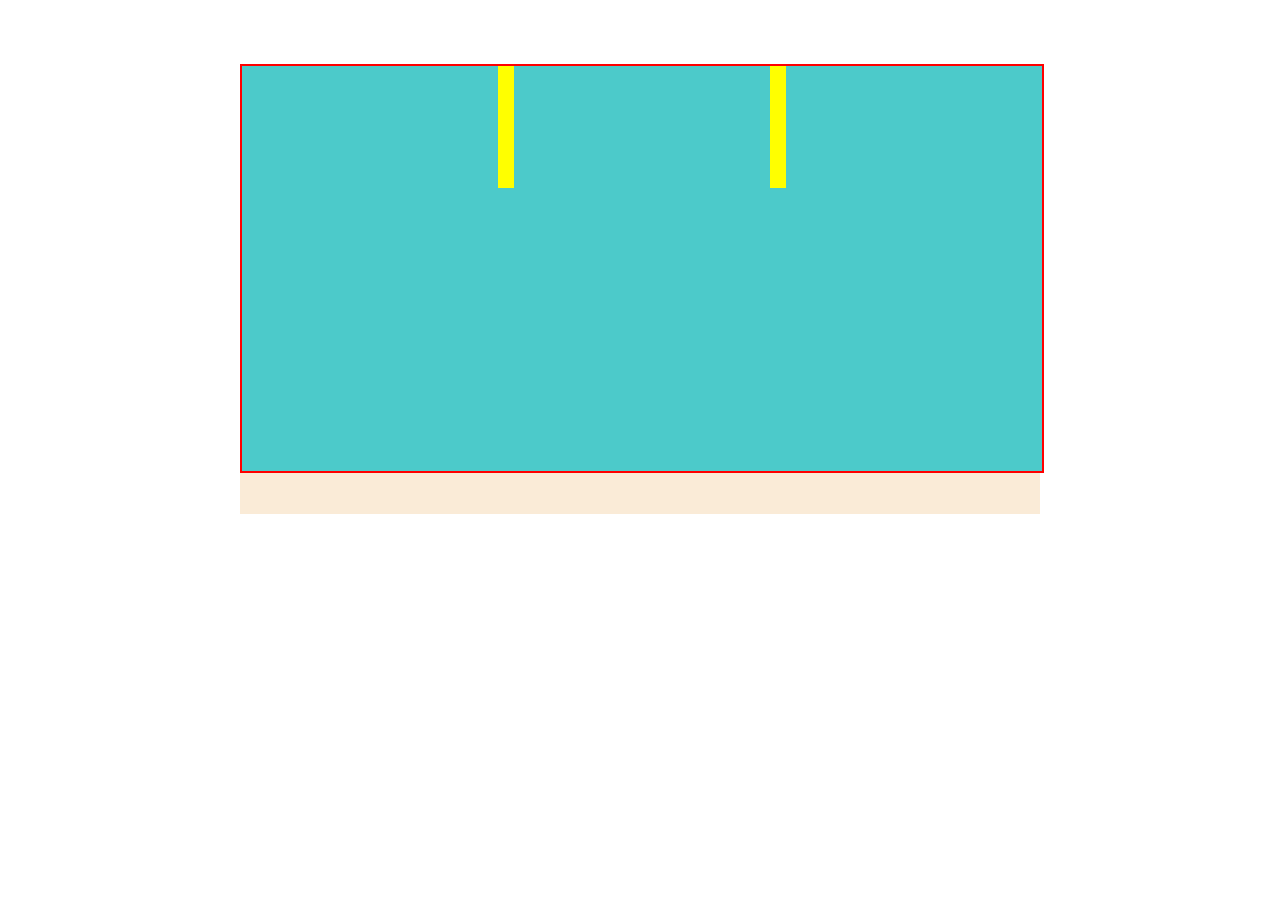
==== index.html @ b330c319 "added style" ====
<!DOCTYPE html>
<html lang="en">
<head>
  <meta charset="UTF-8">
  <meta name="viewport" content="width=device-width, initial-scale=1.0">
  <title>Document</title>
  <link rel="stylesheet" href="style.css">
</head>
<body>
  
  <div class="main-box">
    <div class="main-frame">
      <div class="top-boxes">
        <div class="teal-box"></div>
        <div class="teal-box"></div>
        <div class="teal-box"></div>
      </div>
  
      <div class="bottom-box">
        <div class="teal-box teal-big"></div>
      </div>

      <div class="triangle"></di  v>
      <div class="triangle right"></div>
    </div>

    <div class="base-box">
      <div class="green-box"></div>
    </div>
  </div>
  
</body>
</html>
---- style.css ----
*{
  margin: 0;
}
.main-box {
  display: block;
  background-color: antiquewhite;
  aspect-ratio: 16/9;
  width: 800px;
  margin: auto;
  margin-top: 5%;
}

.main-frame {
  display: flex;
  position: relative;
  flex-direction: column;
  justify-content: space-evenly;
  /* background-color: aquamarine; */
  border: 2px solid red;
  height: 90%;
  width: 100%;
}

.top-boxes {
  display: flex;
  justify-content: space-between;
  height: 30%;
  width: 100%;
  background-color: yellow;
  align-items: center;
}

.bottom-box {
  width: 100%;
  height: 70%; 
  background-color: coral;
}

.teal-box {
  background-color: rgb(76, 202, 202);
  color: teal;
  width: 32%;
  height: 100%;
}

.teal-big {
  width: 100%;
  /* height: 100%; */
}

/* .base-box {
  /* background-color: chartreuse; */
  height: 4%;
  padding-top: 1%;
} */

/* .green-box {
  background-color: rgb(188, 233, 121);
  height: 80%;
  width: 100%;
} */

/* .triangle {
  position: absolute;

  width: 0;
  height: 0;
  border-left: 50px solid transparent;
  border-right: 50px solid transparent;

  border-bottom: 50px solid green;
}

@media (max-width: 700px) {
  .main-box {
    width: 600px;
    margin: auto;
  }
} */
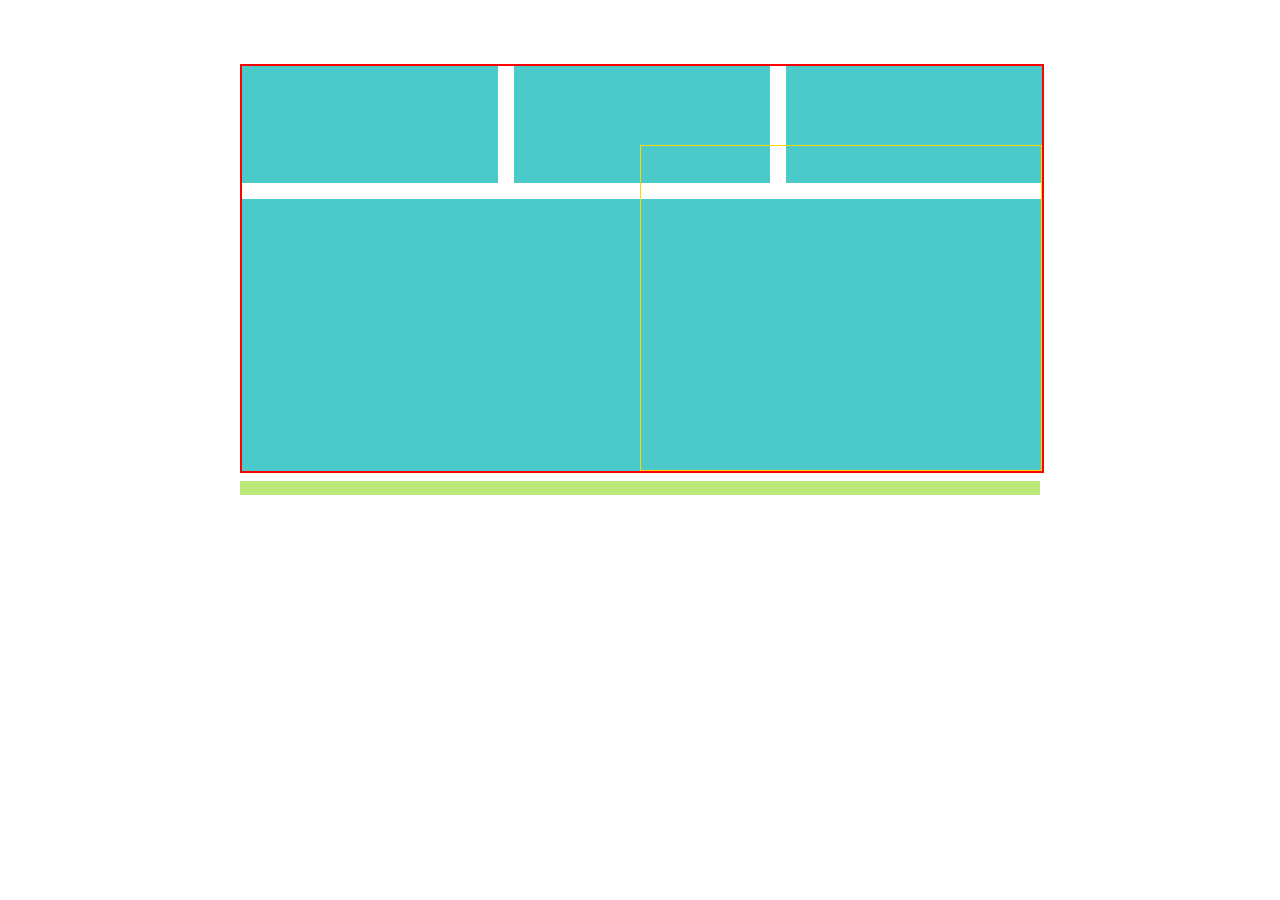
==== commit 83bd4e63: "fixed some styling errors" ====
--- a/index.html
+++ b/index.html
@@ -20,8 +20,12 @@
         <div class="teal-box teal-big"></div>
       </div>
 
-      <div class="triangle"></di  v>
-      <div class="triangle right"></div>
+      <div class="tree-box">
+        <section>
+          <div class="tri-l"></div>
+          <div class="tri-r"></div>
+        </section>
+      </div>
     </div>
 
     <div class="base-box">
--- a/style.css
+++ b/style.css
@@ -3,7 +3,7 @@
 }
 .main-box {
   display: block;
-  background-color: antiquewhite;
+  /* background-color: antiquewhite; */
   aspect-ratio: 16/9;
   width: 800px;
   margin: auto;
@@ -26,14 +26,15 @@
   justify-content: space-between;
   height: 30%;
   width: 100%;
-  background-color: yellow;
+  /* background-color: yellow; */
   align-items: center;
 }
 
 .bottom-box {
   width: 100%;
   height: 70%; 
-  background-color: coral;
+  /* background-color: coral; */
+  margin-top: 2%;
 }
 
 .teal-box {
@@ -48,17 +49,37 @@
   /* height: 100%; */
 }
 
-/* .base-box {
+.base-box {
   /* background-color: chartreuse; */
   height: 4%;
+  width: 100%;
   padding-top: 1%;
-} */
+}
 
-/* .green-box {
+.green-box {
   background-color: rgb(188, 233, 121);
   height: 80%;
   width: 100%;
-} */
+}
+
+.tree-box {
+  position: absolute;
+  right: 0;
+  bottom: 0;
+  width: 50%;
+  height: 80%;
+  border: 1px solid gold;
+}
+
+.tree-box > section {
+  position: relative;
+  height: 100%;
+  width: 100%;
+}
+
+.tri-r {
+  position: absolute;
+}
 
 /* .triangle {
   position: absolute;
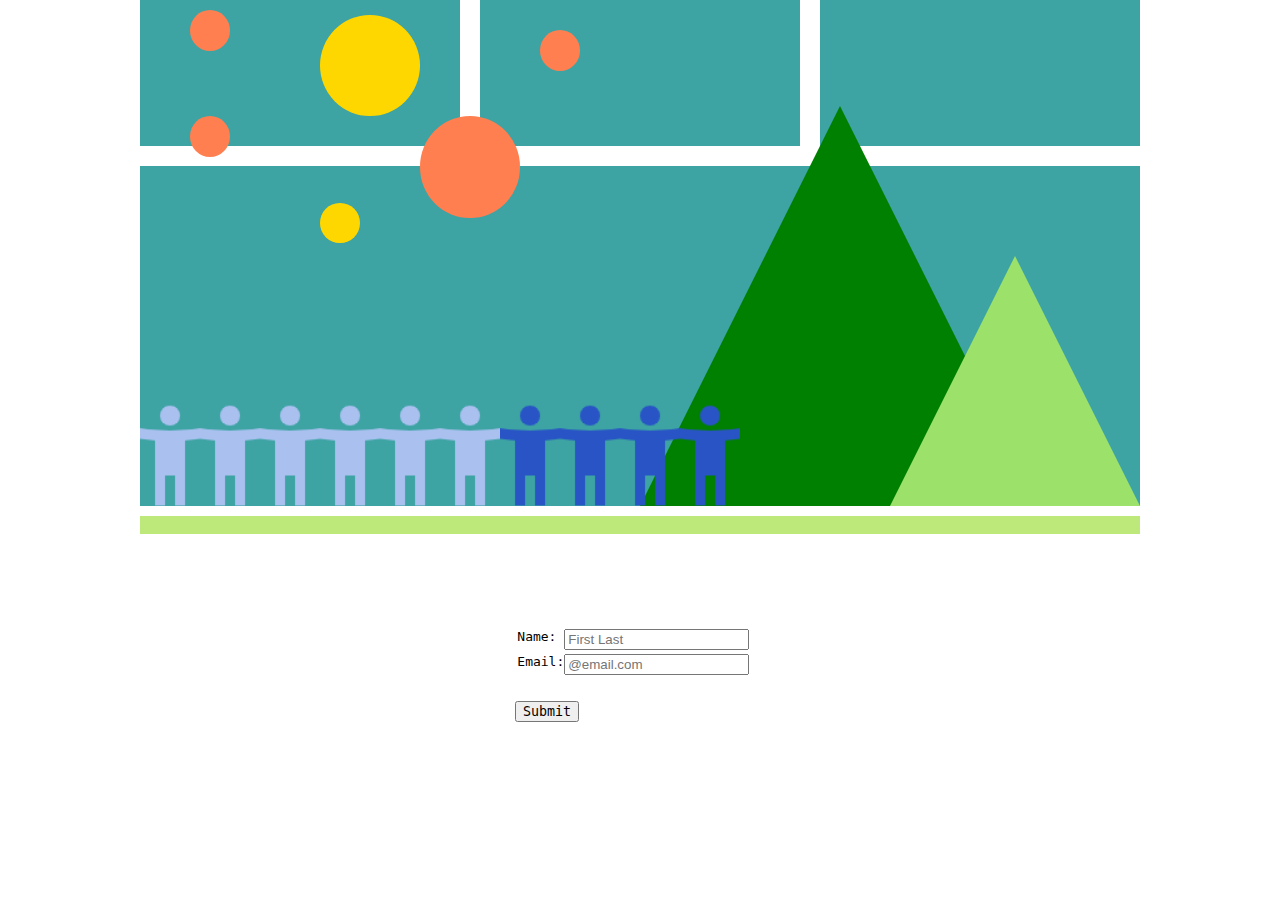
==== commit 00d51562: "updated css design style and added forms" ====
--- a/index.html
+++ b/index.html
@@ -20,6 +20,26 @@
         <div class="teal-box teal-big"></div>
       </div>
 
+      <div class="circle ca"></div>
+      <div class="circle cb"></div>
+      <div class="circle cc"></div>
+      <div class="circle cd"></div>
+      <div class="circle ce"></div>
+      <div class="circle cf"></div>
+
+      <div class="people-frame">
+        <div class="people pa"></div>
+        <div class="people pa"></div>
+        <div class="people pa"></div>
+        <div class="people pa"></div>
+        <div class="people pa"></div>
+        <div class="people pa"></div>
+        <div class="people pb"></div>
+        <div class="people pb"></div>
+        <div class="people pb"></div>
+        <div class="people pb"></div>
+      </div>
+
       <div class="tree-box">
         <section>
           <div class="tri-l"></div>
@@ -32,6 +52,22 @@
       <div class="green-box"></div>
     </div>
   </div>
+
+  <div class="forms-frame">
+    <form action="form-accept.html">
+      <section>
+        <label for="name">Name:</label>
+        <input name="name" type="text" placeholder="First Last">
+      </section>
+  
+      <section>
+        <label for="email">Email:</label>
+        <input name="email" type="text" placeholder="@email.com"/>
+      </section>
+
+      <button type="submit">Submit</button>
+    </form>
+  </div>
   
 </body>
 </html>--- a/style.css
+++ b/style.css
@@ -1,22 +1,54 @@
 *{
   margin: 0;
 }
+
+html {
+  font-family: monospace;
+}
+
+/* Submittal Form style */
+.forms-frame {
+  display: flex;
+  flex-direction: column;
+  align-items: flex-start;
+  justify-content: space-between;
+  aspect-ratio: 16/3;
+  width: 250px;
+  margin: auto;
+  margin-top: 5%;
+}
+
+.forms-frame section {
+  display: flex;
+  width: 100%;
+  justify-content: space-between;
+  padding: 1%;
+}
+
+.forms-frame button {
+  margin: auto;
+  margin-top: 10%;
+  font-family: monospace;
+}
+
+/* setting main box that contains picasso */
 .main-box {
   display: block;
   /* background-color: antiquewhite; */
   aspect-ratio: 16/9;
-  width: 800px;
+  width: 400px;
   margin: auto;
   margin-top: 5%;
 }
 
+/* frame that contains flex geometry */
 .main-frame {
   display: flex;
   position: relative;
   flex-direction: column;
   justify-content: space-evenly;
   /* background-color: aquamarine; */
-  border: 2px solid red;
+  /* border: 2px solid red; */
   height: 90%;
   width: 100%;
 }
@@ -33,12 +65,12 @@
 .bottom-box {
   width: 100%;
   height: 70%; 
-  /* background-color: coral; */
+  background-color: coral;
   margin-top: 2%;
 }
 
 .teal-box {
-  background-color: rgb(76, 202, 202);
+  background-color: rgb(61, 163, 163);
   color: teal;
   width: 32%;
   height: 100%;
@@ -62,39 +94,259 @@
   width: 100%;
 }
 
+/* circles general settings */
+.circle {
+  position: absolute;
+  border-radius: 100%; 
+}
+
+.ca {
+  background-color: coral;
+  width: 4%;
+  height: 8%;
+
+  top: 2%;
+  left: 5%;
+}
+
+.cb {
+  background-color: coral;
+  width: 4%;
+  height: 8%;
+
+  top: 23%;
+  left: 5%;
+}
+
+.cc {
+  background-color: gold;
+  width: 10%;
+  height: 20%;
+
+  top: 3%;
+  left: 18%;
+}
+
+.cd {
+  background-color: gold;
+  width: 4%;
+  height: 8%;
+
+  top: 40%;
+  left: 18%;
+}
+
+.ce {
+  background-color: coral;
+  width: 4%;
+  height: 8%;
+
+  top: 6%;
+  left: 40%;
+}
+
+.cf {
+  background-color: coral;
+  width: 10%;
+  height: 20%;
+
+  top: 23%;
+  left: 28%;
+}
+
+/* style for people */
+.people-frame {
+  display: flex;
+  justify-content: space-between;
+  align-items: end;
+  position: absolute;
+  left: 0;
+  bottom: 0;
+  width: 60%;
+  height: 100%;
+  /* border: 1px solid gold; */
+  z-index: +1;
+}
+
+.people {
+  display: inline-block;
+  width: 10%;
+  height: 20%;
+  /* background-color: aquamarine; */
+  /* border: 1px solid black; */
+}
+
+.pa {
+  background-image: url(img/accessibility_new_24dp_FILL0_wght400_GRAD0_opsz24\ \(1\).png);
+  background-position: 50%;
+  background-size: 200%;
+}
+
+.pb {
+  background-image: url(img/accessibility_new_24dp_FILL0_wght400_GRAD0_opsz24.png);
+  background-position: 50%;
+  background-size: 200%;
+}
+
+
+/* tree styles */
 .tree-box {
   position: absolute;
   right: 0;
   bottom: 0;
   width: 50%;
-  height: 80%;
-  border: 1px solid gold;
+  height: 100%;
+  /* border: 1px solid gold; */
 }
 
 .tree-box > section {
   position: relative;
   height: 100%;
   width: 100%;
-}
-
-.tri-r {
-  position: absolute;
-}
-
-/* .triangle {
-  position: absolute;
+  /* background-color: brown; */
+}
+
+/* coudln't find way to make this as a relative unit */
+.tri-l {
+  position: absolute;
+  left: 0;
+  bottom: 0;
 
   width: 0;
   height: 0;
+  /* divide width by 5 */
+  border-left: 80px solid transparent;
+  border-right: 80px solid transparent;
+
+  /* 1/2 width - 10% */
+  border-bottom: 160px solid green;
+}
+
+.tri-r {
+  position: absolute;
+  right: 0;
+  bottom: 0;
+
+  width: 0;
+  height: 0;
+  /* divide width by 8 */
   border-left: 50px solid transparent;
   border-right: 50px solid transparent;
-
-  border-bottom: 50px solid green;
-}
-
-@media (max-width: 700px) {
+  
+  /* 1/4 width */
+  border-bottom: 100px solid rgb(156, 226, 106);
+}
+
+/* different screen sizes */
+@media (min-width: 800px) {
   .main-box {
-    width: 600px;
+    width: 1000px;
     margin: auto;
   }
-} */+
+    /* coudln't find way to make this as a relative unit */
+  .tri-l {
+      position: absolute;
+      left: 0;
+      bottom: 0;
+
+      width: 0;
+      height: 0;
+      /* divide width by 5 */
+      border-left: 200px solid transparent;
+      border-right: 200px solid transparent;
+  
+      /* 1/2 width - 10% */
+      border-bottom: 400px solid green;
+  }
+  
+  .tri-r {
+      position: absolute;
+      right: 0;
+      bottom: 0;
+
+      width: 0;
+      height: 0;
+      /* divide width by 8 */
+      border-left: 125px solid transparent;
+      border-right: 125px solid transparent;
+      
+      /* 1/4 width */
+      border-bottom: 250px solid rgb(156, 226, 106);
+  }
+}
+@media (min-width: 1024px) {
+  .main-box {
+    width: 1000px;
+    margin: auto;
+  }
+
+    /* coudln't find way to make this as a relative unit */
+  .tri-l {
+      position: absolute;
+      left: 0;
+      bottom: 0;
+
+      width: 0;
+      height: 0;
+      /* divide width by 5 */
+      border-left: 200px solid transparent;
+      border-right: 200px solid transparent;
+  
+      /* 1/2 width - 10% */
+      border-bottom: 400px solid green;
+  }
+  
+  .tri-r {
+      position: absolute;
+      right: 0;
+      bottom: 0;
+
+      width: 0;
+      height: 0;
+      /* divide width by 8 */
+      border-left: 125px solid transparent;
+      border-right: 125px solid transparent;
+      
+      /* 1/4 width */
+      border-bottom: 250px solid rgb(156, 226, 106);
+  }
+}
+
+@media (min-width: 1680px) {
+  .main-box {
+    width: 1600px;
+    margin: auto;
+  }
+
+    /* coudln't find way to make this as a relative unit */
+  .tri-l {
+      position: absolute;
+      left: 0;
+      bottom: 0;
+
+      width: 0;
+      height: 0;
+      /* divide width by 5 */
+      border-left: 320px solid transparent;
+      border-right: 320px solid transparent;
+  
+      /* 1/2 width - 10% */
+      border-bottom: 640px solid green;
+  }
+  
+  .tri-r {
+      position: absolute;
+      right: 0;
+      bottom: 0;
+
+      width: 0;
+      height: 0;
+      /* divide width by 8 */
+      border-left: 200px solid transparent;
+      border-right: 200px solid transparent;
+      
+      /* 1/4 width */
+      border-bottom: 400px solid rgb(156, 226, 106);
+  }
+}